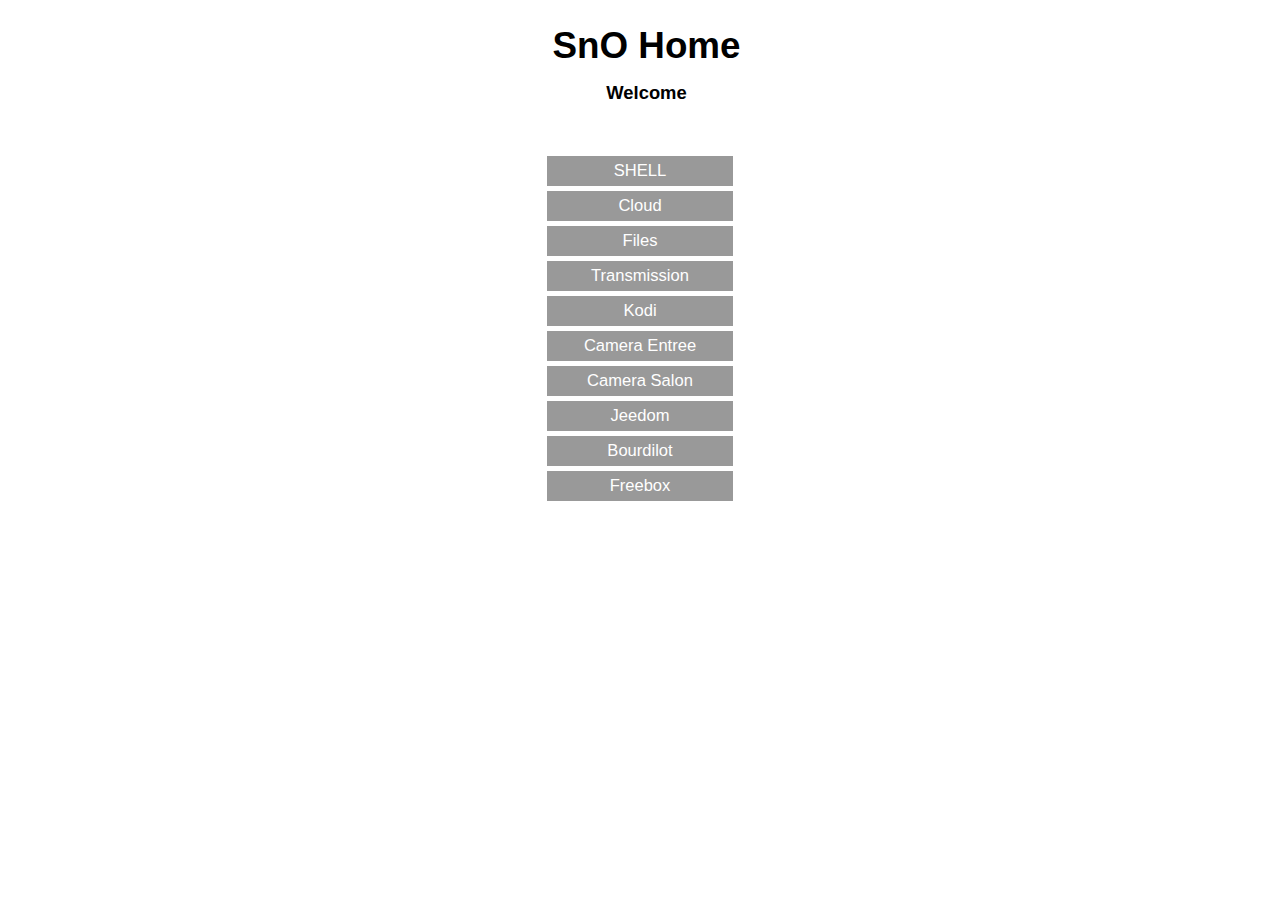
==== nginx/html/index.html @ f4b1b069 "Remove Freebox Add entry camera" ====
<!DOCTYPE html>
<html>
<head>
        <meta http-equiv="Content-Type" content="text/html; charset=utf8" />
	<link rel="icon" type="image/png" href="favicon.png" />
        <link rel="stylesheet" type="text/css" href="css/style.css" />
        <title>SnO Home</title>
</head>

<body>
        <h1 align="center">SnO Home</h1>
        <h2 align="center">Welcome</h1>
        <br>
        <div id="navigation-block">
                <ul id="navigation">
                        <li class="element"><a href="shell">SHELL</a></li>
                        <li class="element"><a href="owncloud">Cloud</a></li>
                        <li class="element"><a href="files">Files</a></li>
                        <li class="element"><a href="transmission">Transmission</a></li>
                        <li class="element"><a href="addons">Kodi</a></li>
                        <li class="element"><a href="camentry">Camera Entree</a></li>
                        <li class="element"><a href="camsalon">Camera Salon</a></li>
                        <li class="element"><a href="jeedom">Jeedom</a></li>
                        <li class="element"><a href="bourdilot/">Bourdilot</a></li>
                        <li class="element"><a href="freebox">Freebox</a></li>
                        <br/>
                </ul>
        </div>
</body>
</html>
---- nginx/html/css/style.css ----
body {
        margin: 0;
        padding: 0;
        background-size: auto 150px, auto;
        background-repeat: no-repeat;
        background-position: left top, left top;
        font-family: "Lucida Grande", Verdana, sans-serif;
        font-size: 115%;
}

h1      {
        color:black;
        margin-bottom: 0;
        margin-left:13px;
}

h2      {
        color:black;
        margin-bottom: 0;
        margin-left:13px;
        font-size: 100%;
}

h3      {
        color: #fff66;
        margin-top: .5em;
        font-size: .75em;
        padding-left:15px;
}

ul#sliding-navigation p { color: #ffff66; margin-top: .5em;font-size: .75em;padding-left:15px;}

#navigation-block { display: table; margin: 0 auto}

ul#navigation{list-style: none; font-size: .90em; margin: 30px 0; padding: 0;text-align: center;}
ul#navigation li.element h3,
ul#navigation li.element a{display: block; width: 150px; padding: 5px 18px; margin: 0; margin-bottom: 5px;}
ul#navigation li.element a{color: #fff; background:#999 repeat-y;border: 0px solid #1a1a1a;text-decoration: none;align-self:center}
ul#navigation li.element a:hover { color: #ffff66; }
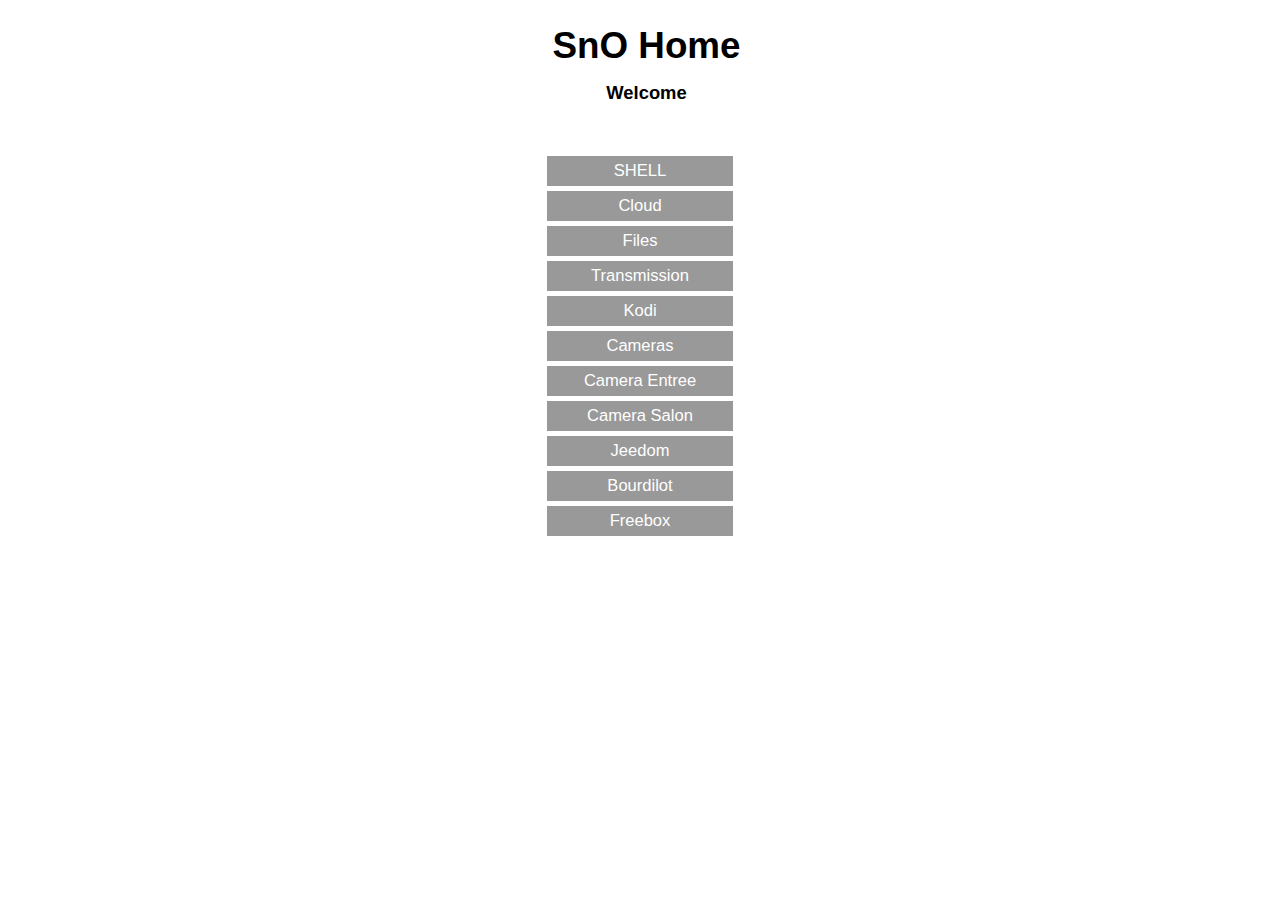
==== commit 213f5fd0: "Add link to cameras records" ====
--- a/nginx/html/index.html
+++ b/nginx/html/index.html
@@ -18,6 +18,7 @@
                         <li class="element"><a href="files">Files</a></li>
                         <li class="element"><a href="transmission">Transmission</a></li>
                         <li class="element"><a href="addons">Kodi</a></li>
+                        <li class="element"><a href="cams/index.py">Cameras</a></li>
                         <li class="element"><a href="camentry">Camera Entree</a></li>
                         <li class="element"><a href="camsalon">Camera Salon</a></li>
                         <li class="element"><a href="jeedom">Jeedom</a></li>
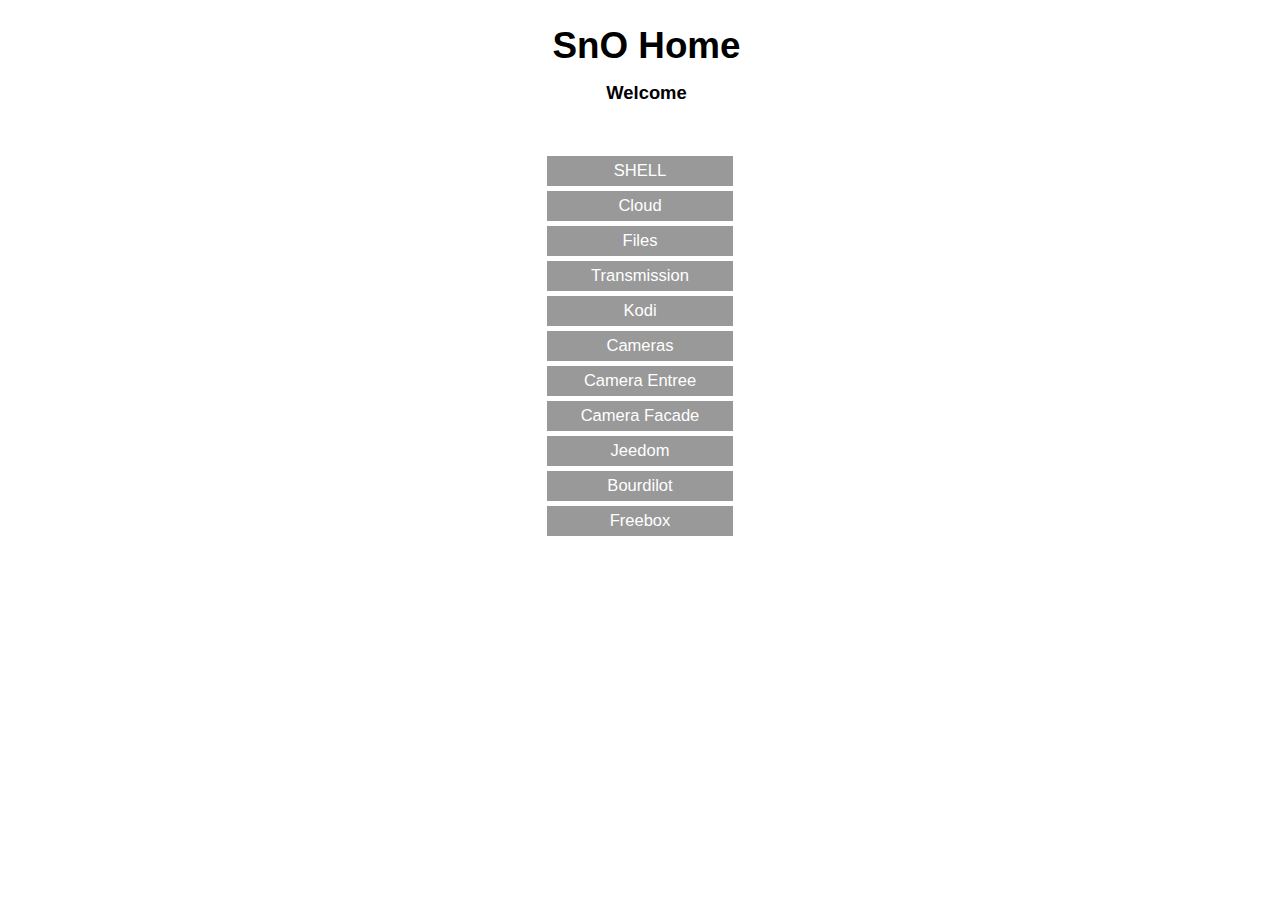
==== commit 885df6e9: "Add camera facade" ====
--- a/nginx/html/index.html
+++ b/nginx/html/index.html
@@ -20,7 +20,7 @@
                         <li class="element"><a href="addons">Kodi</a></li>
                         <li class="element"><a href="cams/index.py">Cameras</a></li>
                         <li class="element"><a href="camentry">Camera Entree</a></li>
-                        <li class="element"><a href="camsalon">Camera Salon</a></li>
+                        <li class="element"><a href="camfacade">Camera Facade</a></li>
                         <li class="element"><a href="jeedom">Jeedom</a></li>
                         <li class="element"><a href="bourdilot/">Bourdilot</a></li>
                         <li class="element"><a href="freebox">Freebox</a></li>
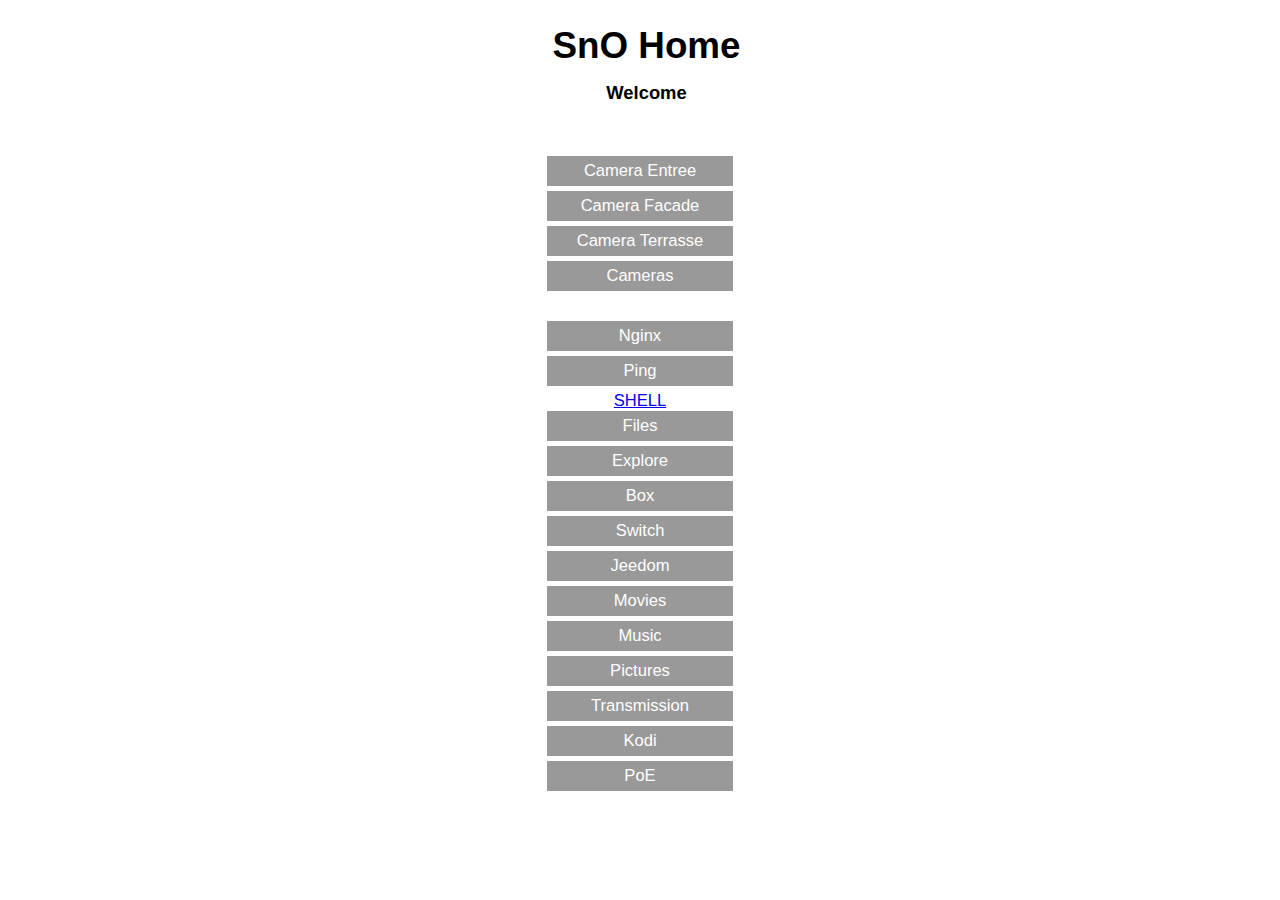
==== commit 782c1179: "Update" ====
--- a/nginx/html/index.html
+++ b/nginx/html/index.html
@@ -13,17 +13,26 @@
         <br>
         <div id="navigation-block">
                 <ul id="navigation">
+                        <li class="element"><a href="camentry/">Camera Entree</a></li>
+                        <li class="element"><a href="camfacade/">Camera Facade</a></li>
+                        <li class="element"><a href="camterrasse/">Camera Terrasse</a></li>
+                        <li class="element"><a href="cameras/">Cameras</a></li>
+                </ul>
+                <ul id="navigation">
+                        <li class="element"><a href="nginx">Nginx</a></li>
+                        <li class="element"><a href="ping">Ping</a></li
                         <li class="element"><a href="shell">SHELL</a></li>
-                        <li class="element"><a href="owncloud">Cloud</a></li>
-                        <li class="element"><a href="files">Files</a></li>
+                        <li class="element"><a href="files/">Files</a></li>
+                        <li class="element"><a href="explore/">Explore</a></li>
+                        <li class="element"><a href="box/">Box</a></li>
+                        <li class="element"><a href="switch/">Switch</a></li>
+                        <li class="element"><a href="jeedom/">Jeedom</a></li>
+                        <li class="element"><a href="movies/">Movies</a></li>
+                        <li class="element"><a href="music/">Music</a></li>
+                        <li class="element"><a href="pictures/">Pictures</a></li>
                         <li class="element"><a href="transmission">Transmission</a></li>
-                        <li class="element"><a href="addons">Kodi</a></li>
-                        <li class="element"><a href="cams/index.py">Cameras</a></li>
-                        <li class="element"><a href="camentry">Camera Entree</a></li>
-                        <li class="element"><a href="camfacade">Camera Facade</a></li>
-                        <li class="element"><a href="jeedom">Jeedom</a></li>
-                        <li class="element"><a href="bourdilot/">Bourdilot</a></li>
-                        <li class="element"><a href="freebox">Freebox</a></li>
+                        <li class="element"><a href="kodi/">Kodi</a></li>
+                        <li class="element"><a href="poe/">PoE</a></li>
                         <br/>
                 </ul>
         </div>
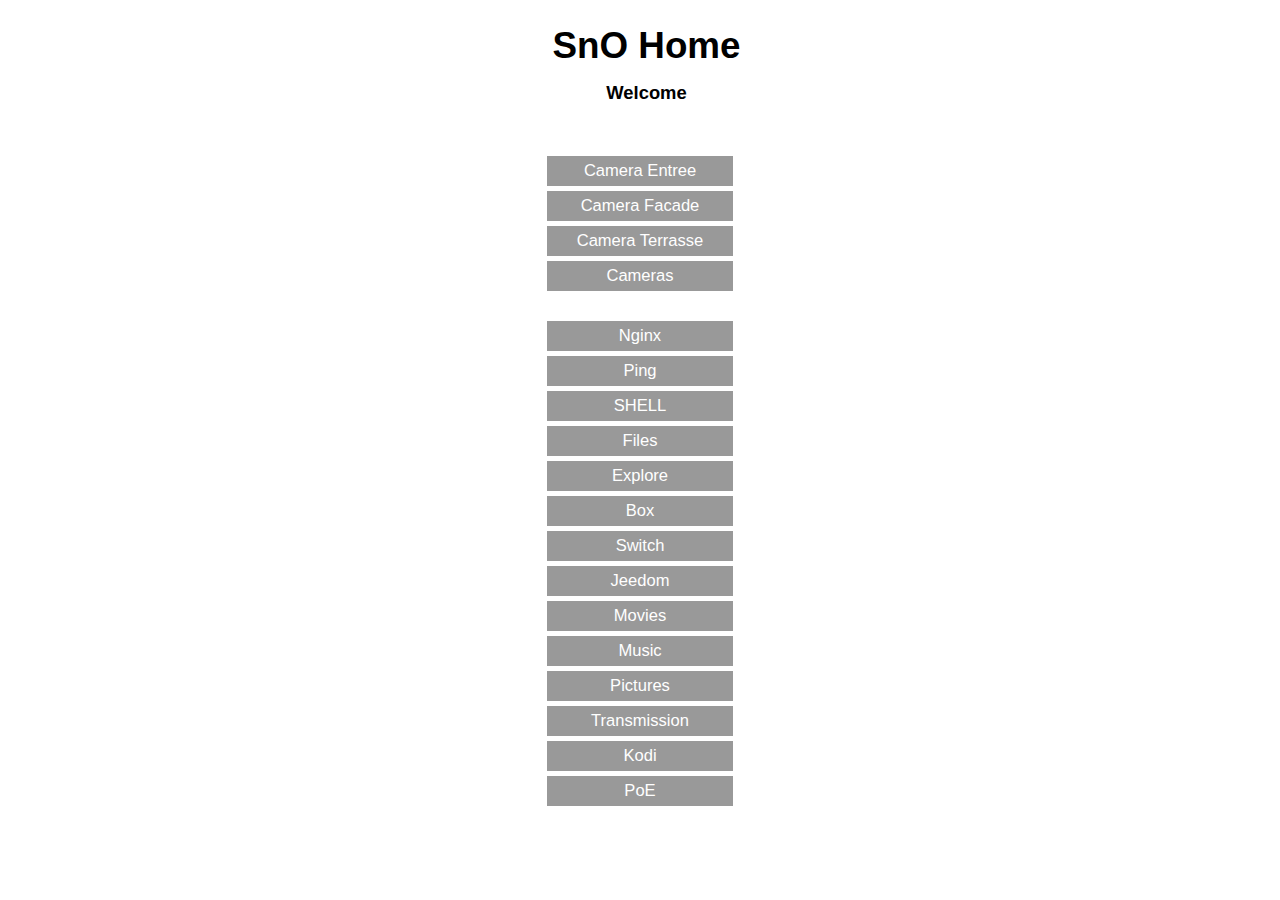
==== commit 993cda1f: "Correct HTML" ====
--- a/nginx/html/index.html
+++ b/nginx/html/index.html
@@ -20,7 +20,7 @@
                 </ul>
                 <ul id="navigation">
                         <li class="element"><a href="nginx">Nginx</a></li>
-                        <li class="element"><a href="ping">Ping</a></li
+                        <li class="element"><a href="ping">Ping</a></li>
                         <li class="element"><a href="shell">SHELL</a></li>
                         <li class="element"><a href="files/">Files</a></li>
                         <li class="element"><a href="explore/">Explore</a></li>
